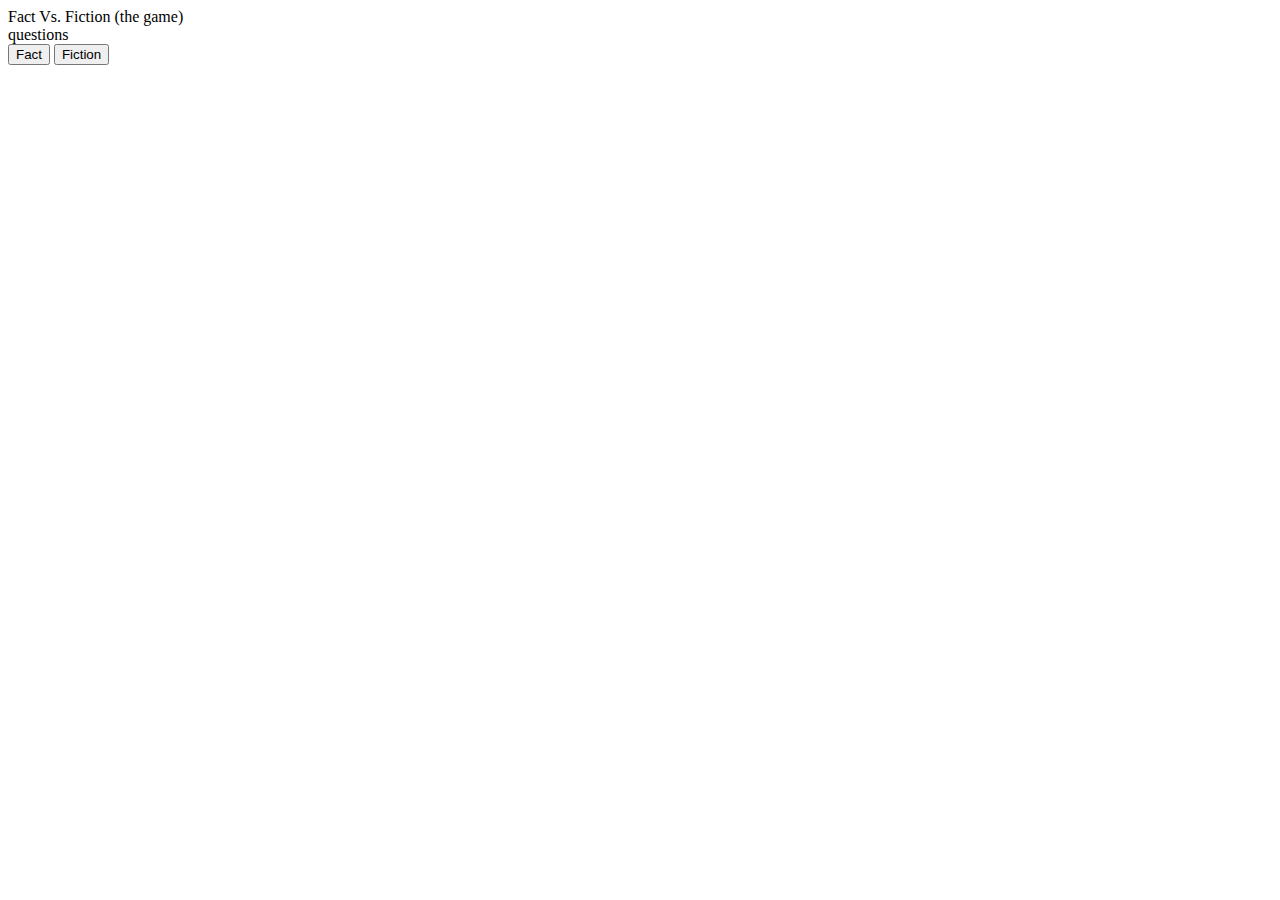
==== index.html @ 5bedc7d1 "made new js file" ====
<!DOCTYPE html>
<html lang="en">
    <head>
        <title>Fact vs Fiction..... the game</title>
        <meta charset="UTF-8">
        <meta name="viewport" content="width=device-width, initial-scale=1">
        <link href="./style.css" rel="stylesheet" type="text/css">
    </head>
    <body>
        <section>
            <div class="Title">Fact Vs. Fiction (the game)</div>
        </section>
        <section>
            <div class="question">questions</div>
        </section>
        <section>
            <button class="true">Fact</button>
            <button class="false">Fiction</button>
        </section>
        <script src="./user.js"></script>
        <script src="./app.js"></script>
    </body>
</html>
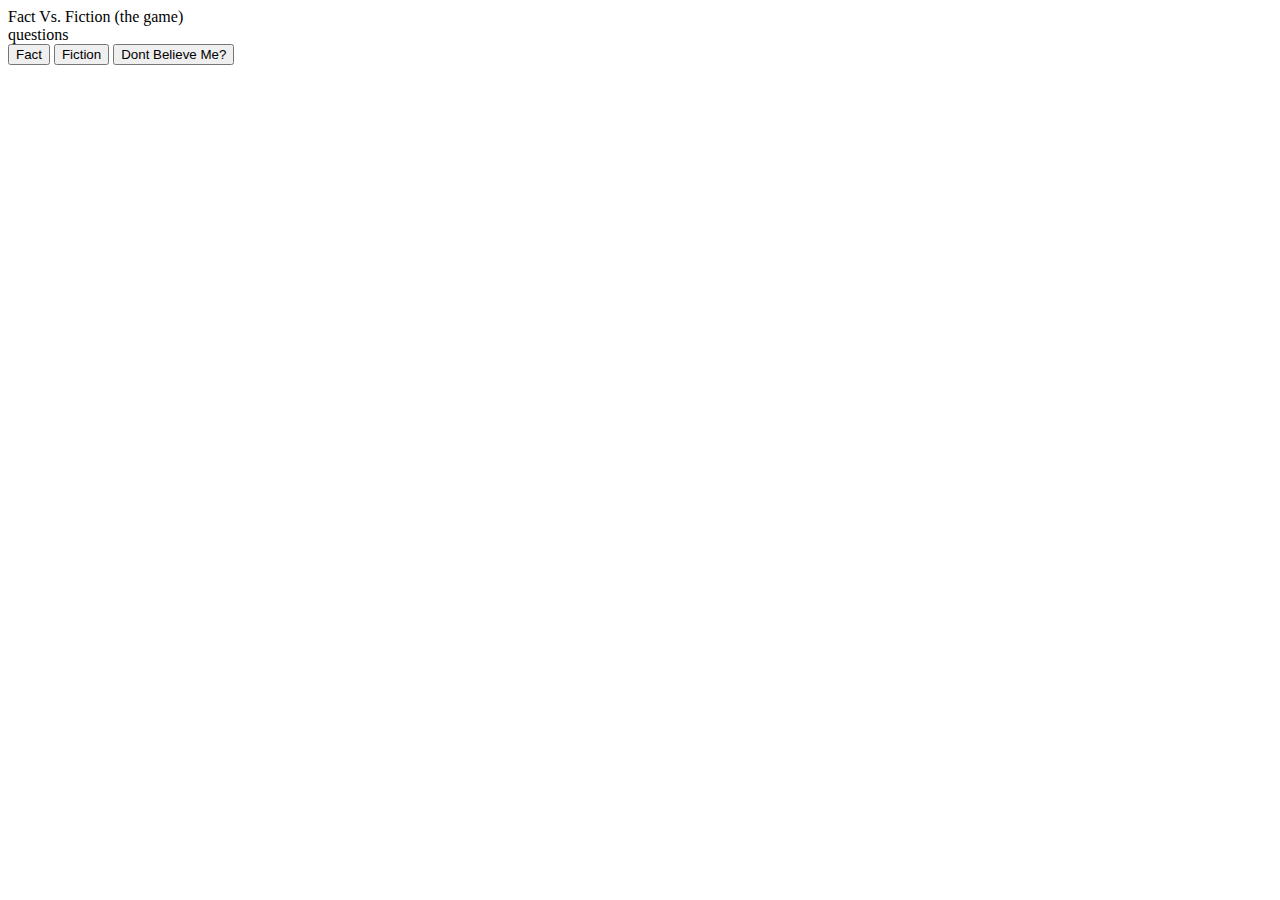
==== commit 9aade5d5: "added another botton for links" ====
--- a/index.html
+++ b/index.html
@@ -14,8 +14,9 @@
             <div class="question">questions</div>
         </section>
         <section>
-            <button class="true">Fact</button>
-            <button class="false">Fiction</button>
+            <button id="true">Fact</button>
+            <button id="false">Fiction</button>
+            <button id="believe-me">Dont Believe Me?</button>
         </section>
         <script src="./user.js"></script>
         <script src="./app.js"></script>
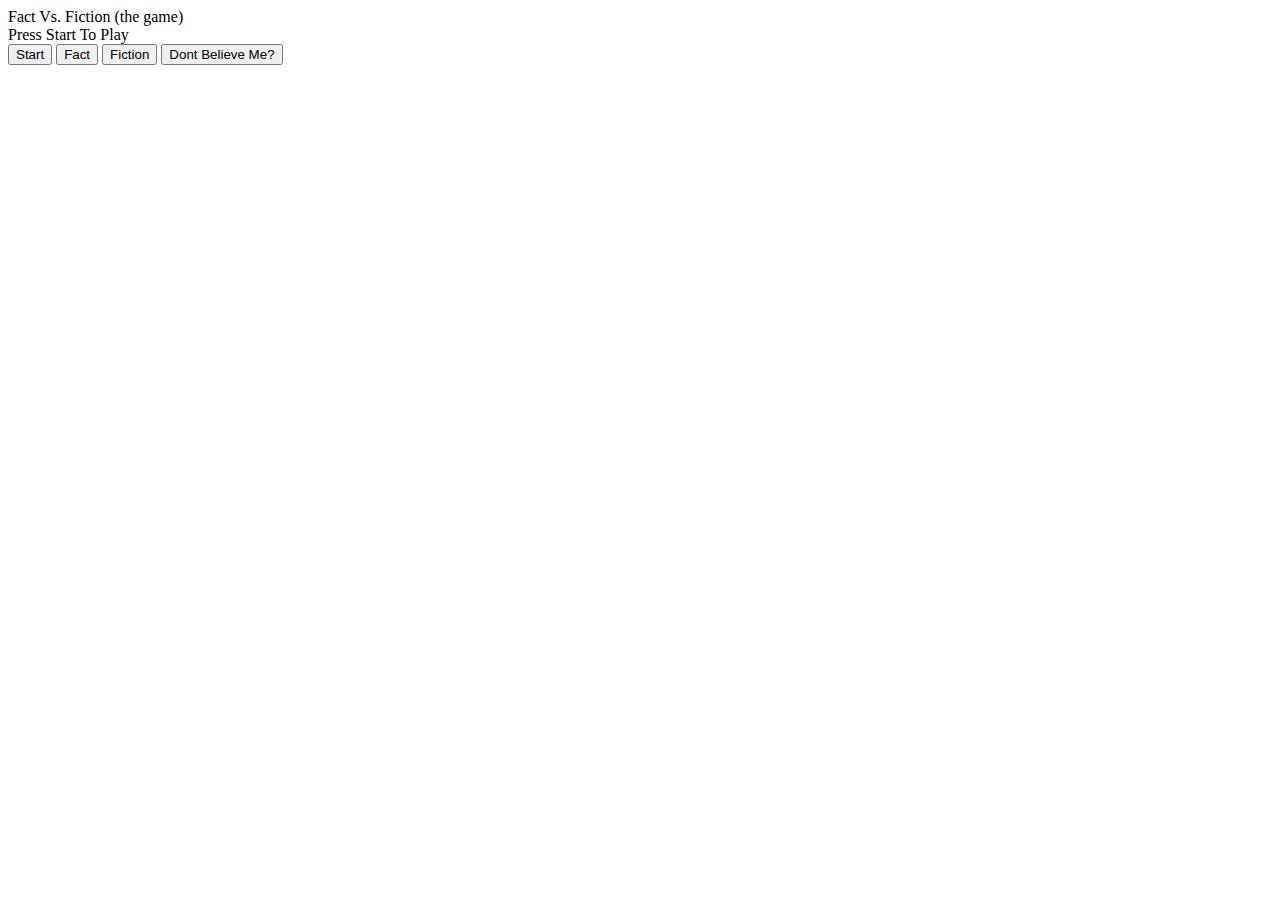
==== commit e9307b95: "trying to get the start button to work" ====
--- a/index.html
+++ b/index.html
@@ -11,9 +11,10 @@
             <div class="Title">Fact Vs. Fiction (the game)</div>
         </section>
         <section>
-            <div class="question">questions</div>
+            <div id="question">Press Start To Play</div>
         </section>
         <section>
+            <button id="start-nq">Start</button>
             <button id="true">Fact</button>
             <button id="false">Fiction</button>
             <button id="believe-me">Dont Believe Me?</button>
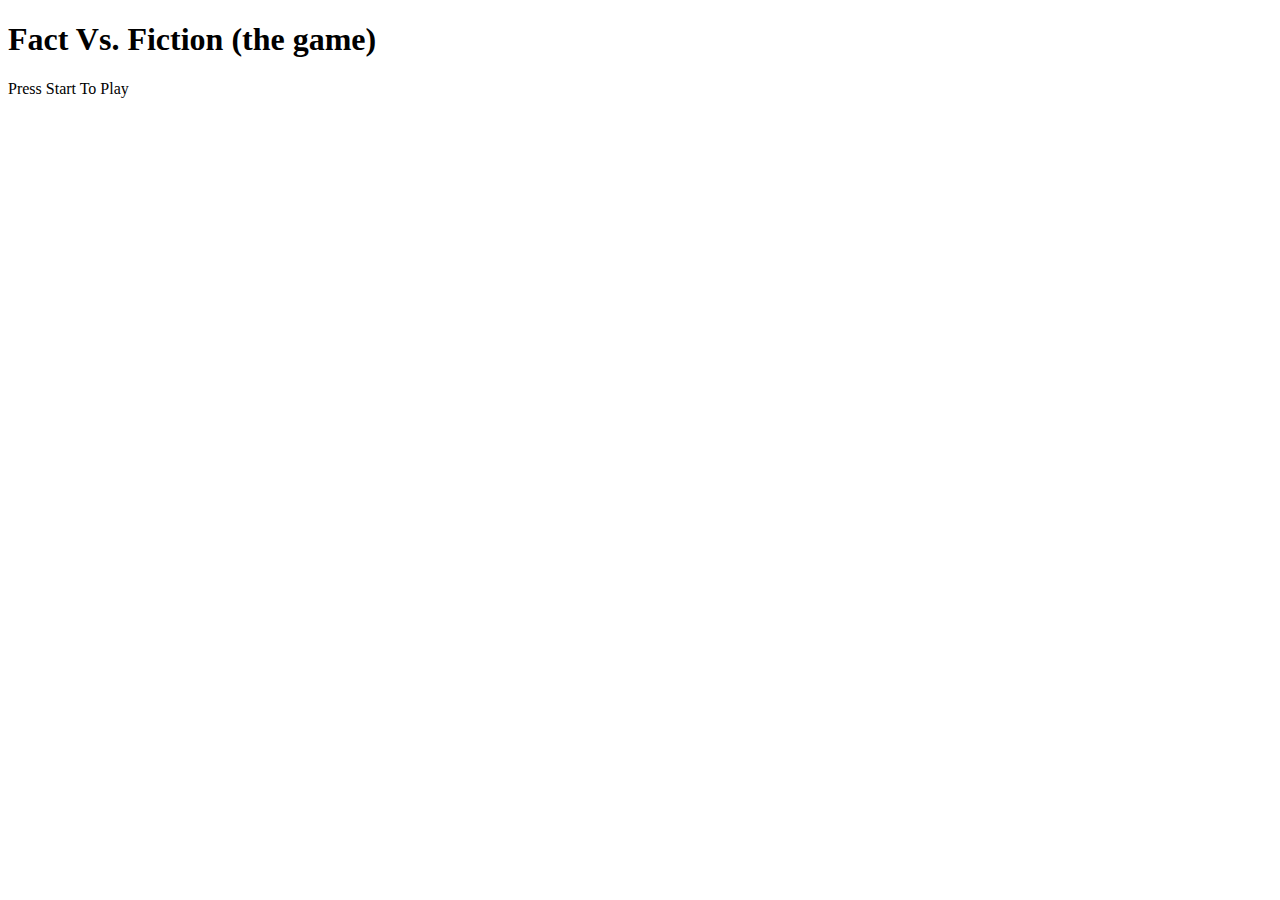
==== commit ca2d8552: "added questions to be answered" ====
--- a/index.html
+++ b/index.html
@@ -7,19 +7,12 @@
         <link href="./style.css" rel="stylesheet" type="text/css">
     </head>
     <body>
-        <section>
-            <div class="Title">Fact Vs. Fiction (the game)</div>
-        </section>
-        <section>
-            <div id="question">Press Start To Play</div>
-        </section>
-        <section>
-            <button id="start-nq">Start</button>
-            <button id="true">Fact</button>
-            <button id="false">Fiction</button>
-            <button id="believe-me">Dont Believe Me?</button>
-        </section>
-        <script src="./user.js"></script>
-        <script src="./app.js"></script>
+        <div class="main-content">
+            <h1 class="Title">Fact Vs. Fiction (the game)</h1>
+            <p id="question">Press Start To Play</p>
+            <div>
+                <a href="fvfgame.html"></a>
+            </div>
+        </div>
     </body>
 </html>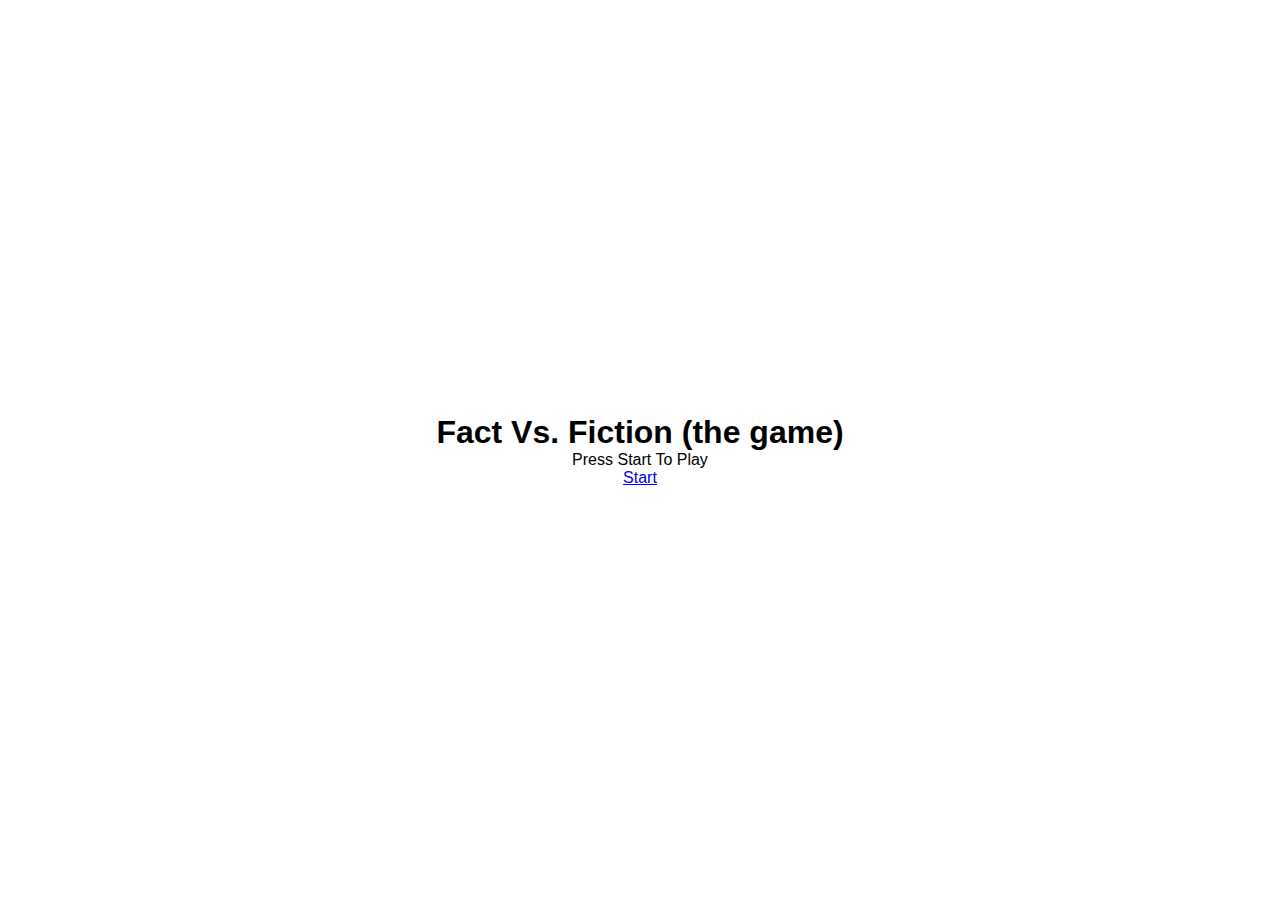
==== commit 8f42a395: "were almost there... i think" ====
--- a/index.html
+++ b/index.html
@@ -11,7 +11,7 @@
             <h1 class="Title">Fact Vs. Fiction (the game)</h1>
             <p id="question">Press Start To Play</p>
             <div>
-                <a href="fvfgame.html"></a>
+                <a href="fvfgame.html">Start</a>
             </div>
         </div>
     </body>
--- a/style.css
+++ b/style.css
@@ -0,0 +1,22 @@
+* {
+    margin: 0;
+    padding: 0;
+    box-sizing: border-box;
+}
+
+body {
+    min-height: 100vh;
+    height: 100%;
+    font-family: 'Lato', sans-serif;
+    color: black;
+    text-align: center;
+    margin-top: 0;
+    display: flex;
+    flex-direction: column;
+    align-items: center;
+    justify-content: center;
+}
+
+button, a{
+    cursor: pointer;
+}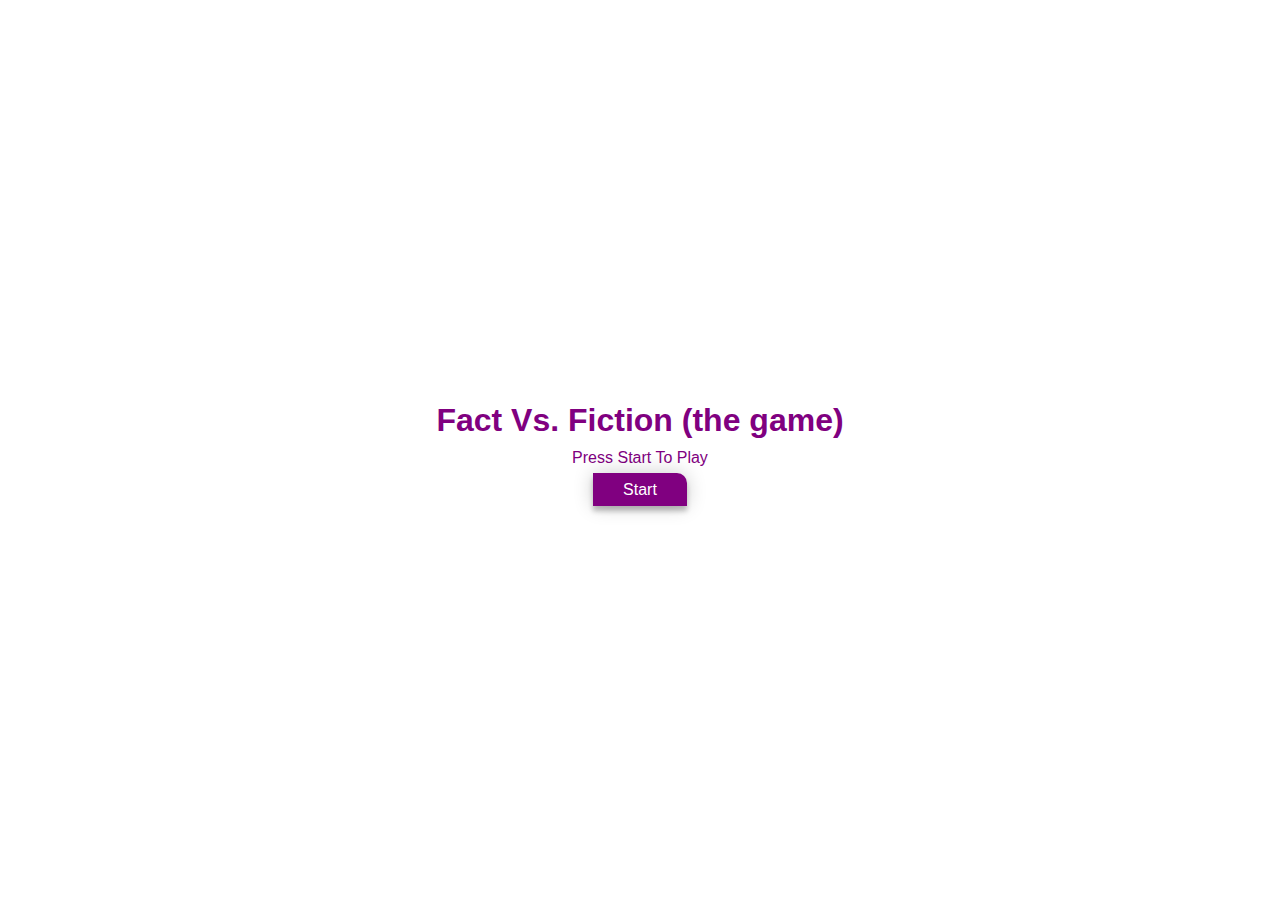
==== commit 1808beeb: "added jquery file" ====
--- a/index.html
+++ b/index.html
@@ -14,5 +14,6 @@
                 <a href="fvfgame.html">Start</a>
             </div>
         </div>
+        <script src="https://code.jquery.com/jquery-3.2.1.js"></script>
     </body>
 </html>--- a/style.css
+++ b/style.css
@@ -2,6 +2,7 @@
     margin: 0;
     padding: 0;
     box-sizing: border-box;
+    color: purple;
 }
 
 body {
@@ -19,4 +20,153 @@
 
 button, a{
     cursor: pointer;
-}+}
+
+.main {
+    background-color: black;
+    margin: 0 auto;
+    max-width: 575px;
+    width: 100%;
+    padding: 30px;
+    box-shadow: 0 0 20px 0 rgba(0, 0, 0, 0.2), 0 5px 5px 0 rgba(0, 0, 0, 0.24);
+}
+
+.main-content{
+    color:purple;
+}
+
+.main-content div{
+    margin-top: 14px;
+}
+
+.main-content div a{
+    text-decoration: none;
+    color: white;
+    padding: 8px 30px;
+    background-color: purple;
+    border-top-right-radius: 10px;
+    box-shadow: 0 0 20px 0 rgba(0, 0, 0, 0.2), 0 5px 5px 0 rgba(0, 0, 0, 0.24);
+}
+
+
+p {
+    padding: 10px 10px 0;
+}
+
+
+.form-area, ul {
+    margin: 20px auto;
+    max-width: 550px;
+}
+
+
+li {
+    list-style-type: none;
+    text-align: left;
+    background-color: transparent;
+    margin: 10px 5px;
+    padding: 5px 10px;
+    border: 1px solid lightgray;
+    font-weight: normal;
+}
+
+li:hover {
+    background: #ECEEF0;
+}
+
+/*Change effect of question when the questions is selected*/
+.selected, .selected:hover {
+    background: #FFDEAD;
+}
+
+/*change correct answer background*/
+.correct, .correct:hover {
+    background: #9ACD32;
+    color: white;
+}
+
+/*change wrong answer background*/
+.wrong, .wrong:hover {
+    background: #db3c3c;
+    color: white;
+}
+
+
+/* submit button */
+
+.main button {
+    font-family: "Roboto", sans-serif;
+    text-transform: uppercase;
+    width: 20%;
+    border: none;
+    padding: 15px;
+    color: #FFFFFF;
+}
+
+.submit:hover, .submit:active, .submit:focus {
+    background: #43A047;
+}
+
+.submit {
+    background: #4CAF50;
+    min-width: 120px;
+}
+/*next question button*/
+
+.next {
+    background: #fa994a;
+    min-width: 120px;
+}
+
+.next:hover, .next:active, .next:focus {
+    background: #e38a42;
+}
+
+/* results page */
+
+h3 {
+    text-align: center;
+    font-family: Arial, sans-serif;
+    color: purple;
+    font-size: 40pt;
+    line-height: 0.5em;
+    font-weight: normal;
+    margin-bottom: 10px;
+}
+
+.startHome{
+    display: flex;
+    flex-direction: column;
+    width: max-content;
+    margin: 0 auto;
+}
+
+.startHome a{
+    margin-top: 15px;
+}
+
+.startHome a:first-child{
+    text-decoration: none;
+    color: white;
+    padding: 8px 30px;
+    background-color: rgb(94, 94, 94);
+    border-top-right-radius: 10px;
+    box-shadow: 0 0 20px 0 rgba(0, 0, 0, 0.2), 0 5px 5px 0 rgba(0, 0, 0, 0.24);
+}
+
+.startHome a:last-child{
+    text-decoration: none;
+    color: white;
+    padding: 8px 30px;
+    background-color: teal;
+    border-bottom-left-radius: 10px;
+    box-shadow: 0 0 20px 0 rgba(0, 0, 0, 0.2), 0 5px 5px 0 rgba(0, 0, 0, 0.24);
+}
+
+.wrapper{
+    text-align: left;
+}
+
+.showMore p{
+    margin-bottom: 7px;
+}
